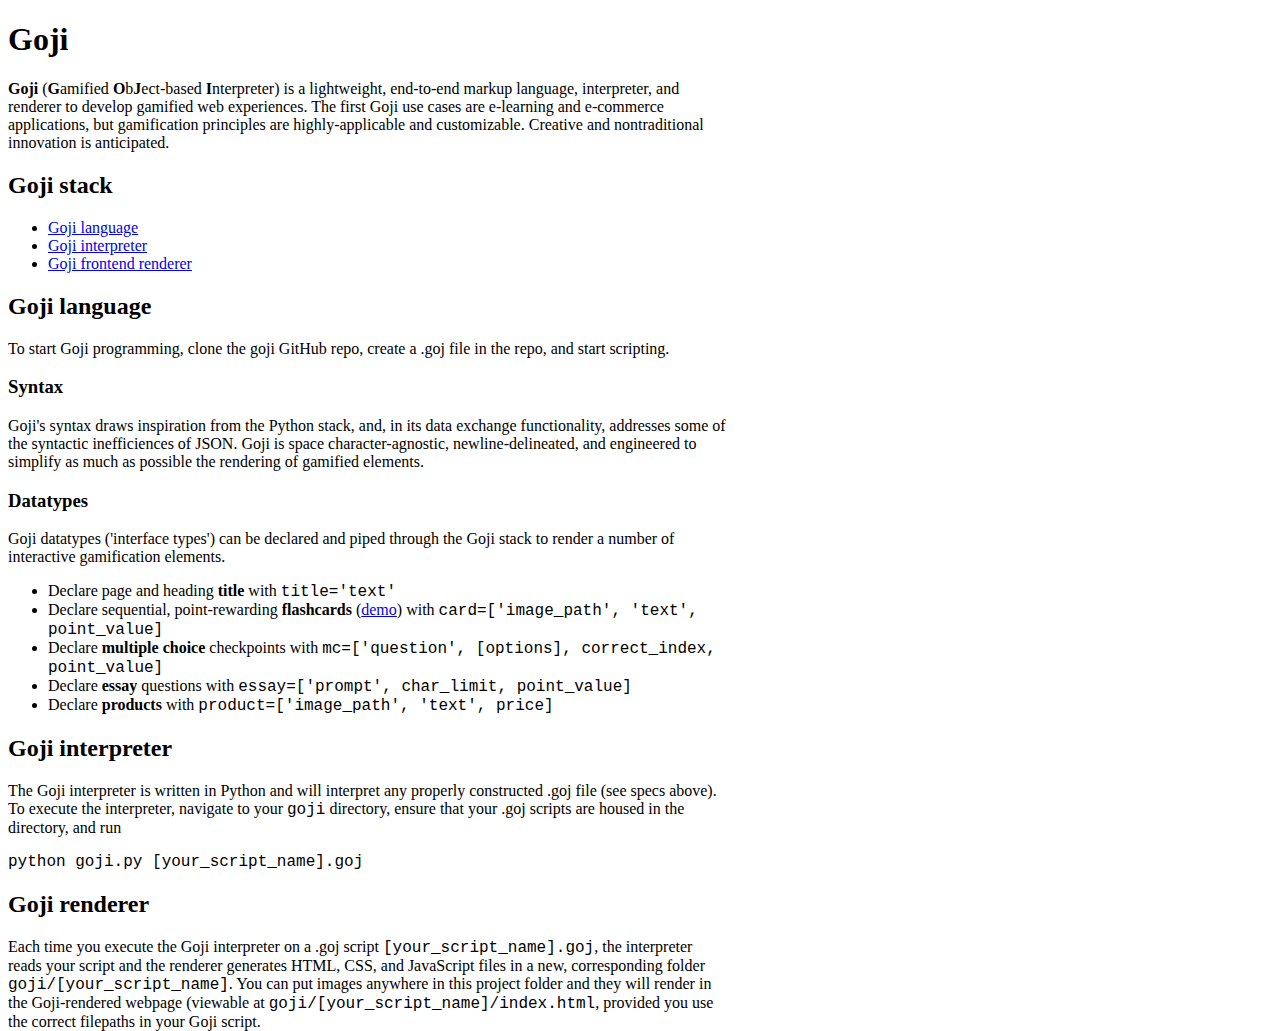
==== index.html @ 5204c833 "in development" ====
<!DOCTYPE html>
<html>
<head>
<link rel="stylesheet" href="styles.css">
<title>Goji</title>
</head>

<body>
	<h1>Goji</h1>
	<b>Goji</b> (<b>G</b>amified <b>O</b>b<b>J</b>ect-based <b>I</b>nterpreter) is a lightweight, end-to-end markup language, interpreter, and renderer to develop gamified web experiences. The first Goji use cases are e-learning and e-commerce applications, but gamification principles are highly-applicable and customizable. Creative and nontraditional innovation is anticipated. 

	<h2>Goji stack</h2>
	<ul>
		<li><a href="#lang">Goji language</a></li>
		<li><a href="#interpreter">Goji interpreter</a></li>
		<li><a href="#renderer">Goji frontend renderer</a></li>
	</ul>

	<h2 id="lang">Goji language</h2>

	To start Goji programming, clone the goji GitHub repo, create a .goj file in the repo, and start scripting.

	<h3>Syntax</h3>
	Goji's syntax draws inspiration from the Python stack, and, in its data exchange functionality, addresses some of the syntactic inefficiences of JSON. Goji is space character-agnostic, newline-delineated, and engineered to simplify as much as possible the rendering of gamified elements.

	<h3>Datatypes</h3>
	Goji datatypes ('interface types') can be declared and piped through the Goji stack to render a number of interactive gamification elements. 
	<ul>
		<li>Declare page and heading <b>title</b> with <p style="display:inline;font-family:courier;">title='text'</p></li>
		<li>Declare sequential, point-rewarding <b>flashcards</b> (<a href='cards/index.html' target='_blank'>demo</a>) with <p style="display:inline;font-family:courier;">card=['image_path', 'text', point_value]</p></li>
		<li>Declare <b>multiple choice</b> checkpoints with <p style="display:inline;font-family:courier;">mc=['question', [options], correct_index, point_value]</p></li>
		<li>Declare <b>essay</b> questions with <p style="display:inline;font-family:courier;">essay=['prompt', char_limit, point_value]</p></li>
		<li>Declare <b>products</b> with <p style="display:inline;font-family:courier;">product=['image_path', 'text', price]</p></li>
	</ul>

	<h2 id="interpreter">Goji interpreter</h2>
	The Goji interpreter is written in Python and will interpret any properly constructed .goj file (see specs above). To execute the interpreter, navigate to your <p style="display:inline;font-family:courier;">goji</p> directory, ensure that your .goj scripts are housed in the directory, and run <p style="font-family:courier;">python goji.py [your_script_name].goj</p>

	<h2 id="renderer">Goji renderer</h2>
	Each time you execute the Goji interpreter on a .goj script <p style="display:inline;font-family:courier;">[your_script_name].goj</p>, the interpreter reads your script and the renderer generates HTML, CSS, and JavaScript files in a new, corresponding folder <p style="display:inline;font-family:courier;">goji/[your_script_name]</p>. You can put images anywhere in this project folder and they will render in the Goji-rendered webpage (viewable at <p style="display:inline;font-family:courier;">goji/[your_script_name]/index.html</p>, provided you use the correct filepaths in your Goji script. 

</body>

</html>
---- styles.css ----
html {
	width:75%;
	height:100%;
}

body {
	width:75%;
	height:100%;
	display:block;
	overflow-x:hidden;
	overflow-y:scroll;
}

.button {
	background-color:blue;
	color:white;
	text-align:center;
	border-radius:4px;
	-webkit-transition-duration: 0.4s; /* Safari */
    	transition-duration: 0.4s;
    	font-size:16px;
    	padding:15px 32px;
}

.button:hover {
	background-color:white;
	color:blue;
}

img {
	height:200px;
}
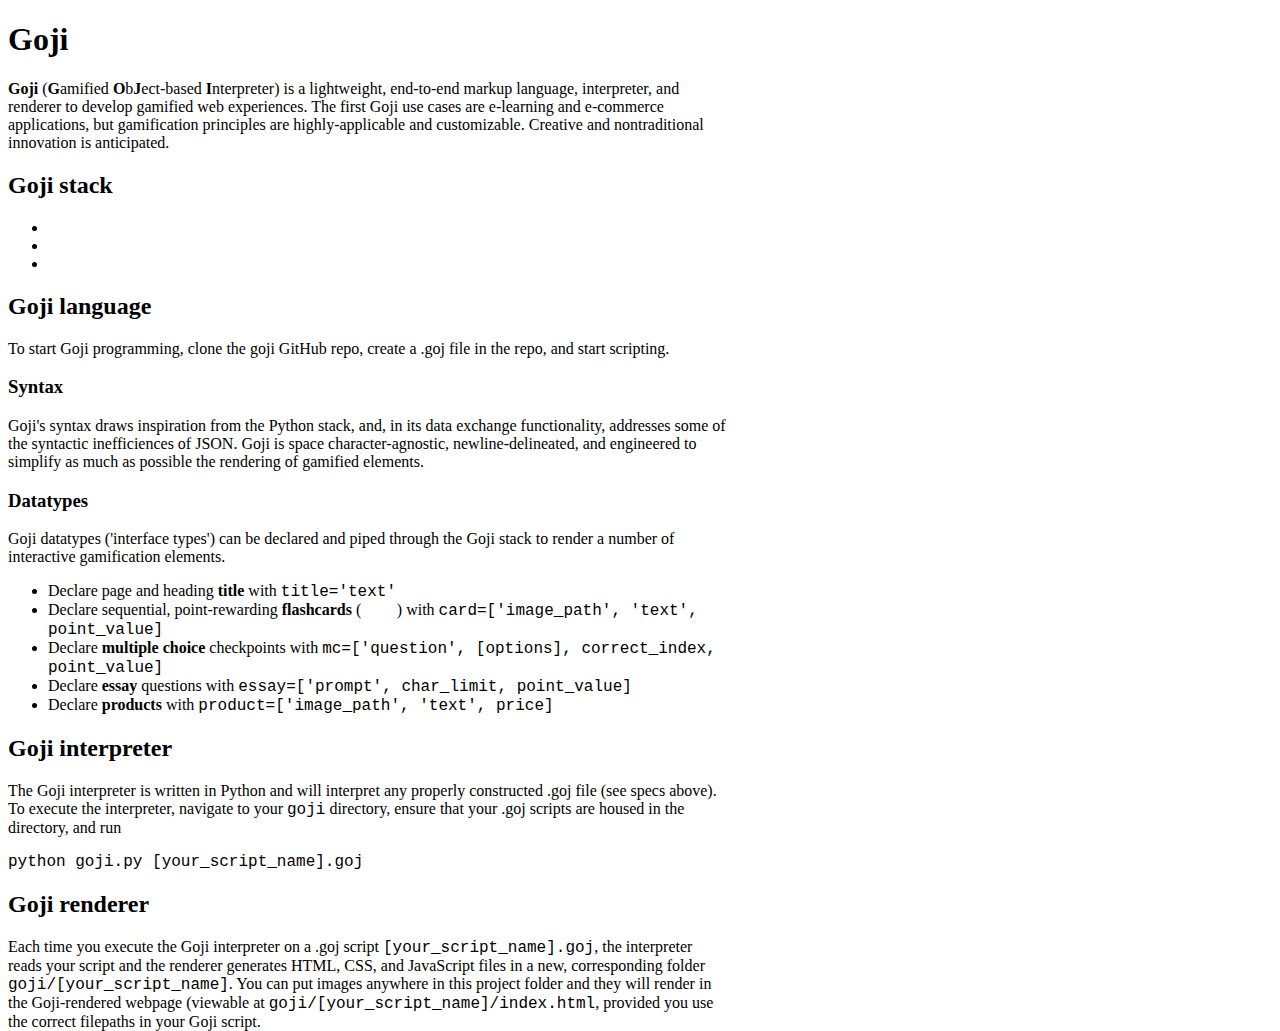
==== commit 76810074: "html form feature" ====
--- a/index.html
+++ b/index.html
@@ -7,7 +7,7 @@
 
 <body>
 	<h1>Goji</h1>
-	<b>Goji</b> (<b>G</b>amified <b>O</b>b<b>J</b>ect-based <b>I</b>nterpreter) is a lightweight, end-to-end markup language, interpreter, and renderer to develop gamified web experiences. The first Goji use cases are e-learning and e-commerce applications, but gamification principles are highly-applicable and customizable. Creative and nontraditional innovation is anticipated. 
+	<b>Goji</b> (<b>G</b>amified <b>O</b>b<b>J</b>ect-based <b>I</b>nterpreter) is a lightweight, end-to-end markup language, interpreter, and renderer to develop gamified web experiences. The first Goji use cases are e-learning and e-commerce applications, but gamification principles are highly-applicable and customizable. Creative and nontraditional innovation is anticipated.
 
 	<h2>Goji stack</h2>
 	<ul>
@@ -24,7 +24,7 @@
 	Goji's syntax draws inspiration from the Python stack, and, in its data exchange functionality, addresses some of the syntactic inefficiences of JSON. Goji is space character-agnostic, newline-delineated, and engineered to simplify as much as possible the rendering of gamified elements.
 
 	<h3>Datatypes</h3>
-	Goji datatypes ('interface types') can be declared and piped through the Goji stack to render a number of interactive gamification elements. 
+	Goji datatypes ('interface types') can be declared and piped through the Goji stack to render a number of interactive gamification elements.
 	<ul>
 		<li>Declare page and heading <b>title</b> with <p style="display:inline;font-family:courier;">title='text'</p></li>
 		<li>Declare sequential, point-rewarding <b>flashcards</b> (<a href='cards/index.html' target='_blank'>demo</a>) with <p style="display:inline;font-family:courier;">card=['image_path', 'text', point_value]</p></li>
@@ -37,8 +37,8 @@
 	The Goji interpreter is written in Python and will interpret any properly constructed .goj file (see specs above). To execute the interpreter, navigate to your <p style="display:inline;font-family:courier;">goji</p> directory, ensure that your .goj scripts are housed in the directory, and run <p style="font-family:courier;">python goji.py [your_script_name].goj</p>
 
 	<h2 id="renderer">Goji renderer</h2>
-	Each time you execute the Goji interpreter on a .goj script <p style="display:inline;font-family:courier;">[your_script_name].goj</p>, the interpreter reads your script and the renderer generates HTML, CSS, and JavaScript files in a new, corresponding folder <p style="display:inline;font-family:courier;">goji/[your_script_name]</p>. You can put images anywhere in this project folder and they will render in the Goji-rendered webpage (viewable at <p style="display:inline;font-family:courier;">goji/[your_script_name]/index.html</p>, provided you use the correct filepaths in your Goji script. 
+	Each time you execute the Goji interpreter on a .goj script <p style="display:inline;font-family:courier;">[your_script_name].goj</p>, the interpreter reads your script and the renderer generates HTML, CSS, and JavaScript files in a new, corresponding folder <p style="display:inline;font-family:courier;">goji/[your_script_name]</p>. You can put images anywhere in this project folder and they will render in the Goji-rendered webpage (viewable at <p style="display:inline;font-family:courier;">goji/[your_script_name]/index.html</p>, provided you use the correct filepaths in your Goji script.
 
 </body>
 
-</html>+</html>
--- a/styles.css
+++ b/styles.css
@@ -9,6 +9,10 @@
 	display:block;
 	overflow-x:hidden;
 	overflow-y:scroll;
+}
+
+a {
+	color:white
 }
 
 .button {
